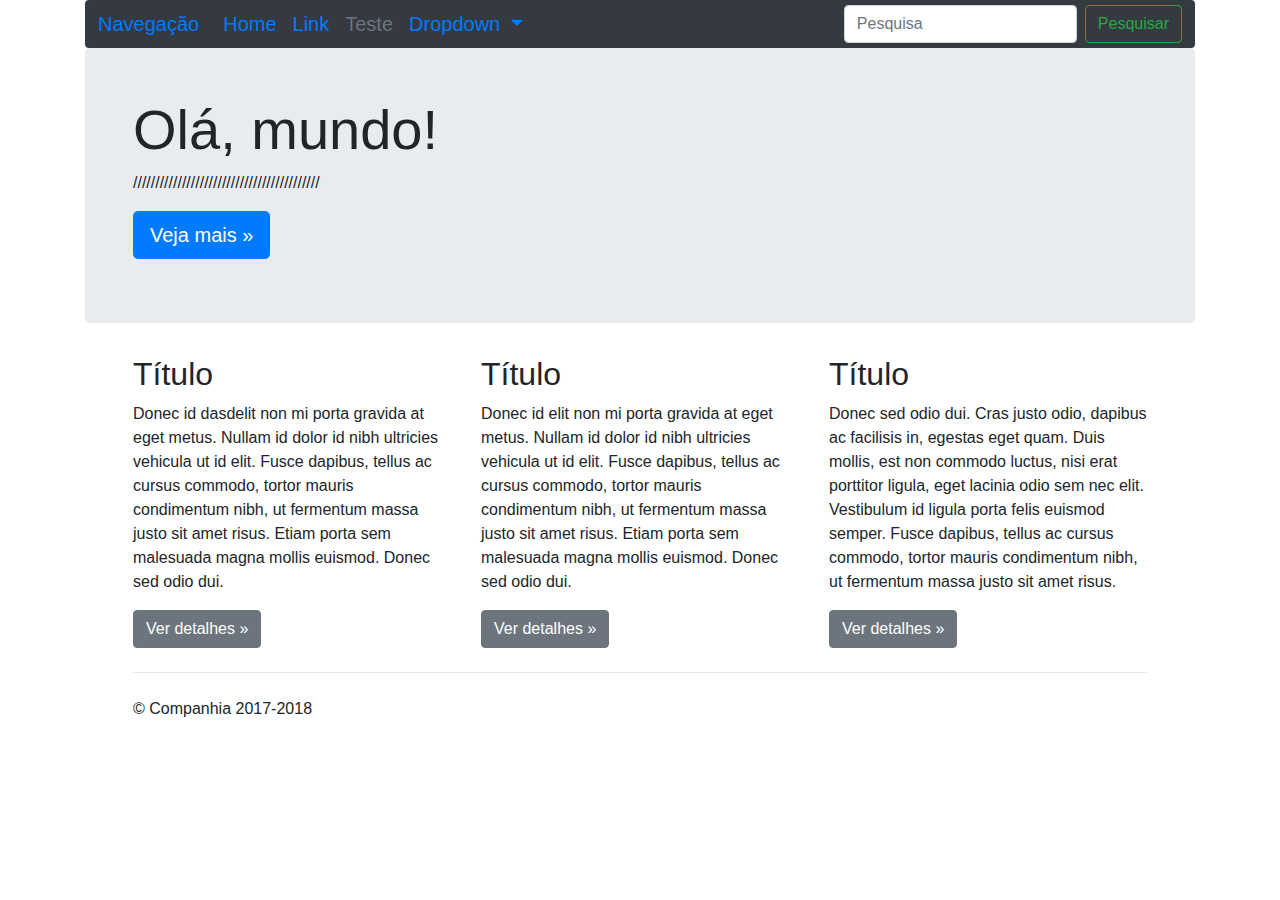
==== JoaoVitorGasparottoScuira_11/index.html @ f3cae952 "Exercicio 4 do 2 bimestre" ====
<!DOCTYPE html>
<html lang="pt-br">
  <head>
    <title>Bootstrap - website informacional</title>

    <!-- Required meta tags -->
    <meta charset="utf-8" />
    <meta
      name="viewport"
      content="width=device-width, initial-scale=1, shrink-to-fit=no"    />
    <meta name="author" content="João Vitor Gasparotto Scuira" />

    <link rel="stylesheet" href="css/bootstrap.min.css" />
  </head>

  <body>
    <div class="container">
      <nav class="navbar navbar-expand-lg navbar-toggler bg-dark">
        <a class="navbar-brand" href="#">Navegação</a>
        <button
          class="navbar-toggler"
          type="button"
          data-toggle="collapse"
          data-target="#navbarSupportedContent"
          aria-controls="navbarSupportedContent"
          aria-expanded="false"
          aria-label="Toggle navigation"
        >
          <span class="navbar-toggler-icon"></span>
        </button>

        <div class="collapse navbar-collapse" id="navbarSupportedContent">
          <ul class="navbar-nav mr-auto">
            <li class="nav-item active">
              <a class="nav-link" href="#"
                >Home <span class="sr-only">(current)</span></a
              >
            </li>
            <li class="nav-item">
              <a class="nav-link" href="#">Link</a>
            </li>
            <li class="nav-item">
              <a class="nav-link disabled" href="#">Teste</a>
            </li>
            <li class="nav-item dropdown">
              <a
                class="nav-link dropdown-toggle"
                href="#"
                id="navbarDropdown"
                role="button"
                data-toggle="dropdown"
                aria-haspopup="true"
                aria-expanded="false"
              >
                Dropdown
              </a>
              <div class="dropdown-menu" aria-labelledby="navbarDropdown">
                <a class="dropdown-item" href="#">Action</a>
                <a class="dropdown-item" href="#">Another action</a>
                <div class="dropdown-divider"></div>
                <a class="dropdown-item" href="#">Something else here</a>
              </div>
            </li>
          </ul>
          <form class="form-inline my-2 my-lg-0">
            <input
              class="form-control mr-sm-2"
              type="search"
              placeholder="Pesquisa"
              aria-label="Search"
            />
            <button class="btn btn-outline-success my-2 my-sm-0" type="submit">
              Pesquisar
            </button>
          </form>
        </div>
      </nav>

      <div class="jumbotron p-5">
        <h1 class="display-4">Olá, mundo!</h1>
        <p>
          //////////////////////////////////////////
        </p>
        <p class="lead">
          <a class="btn btn-primary btn-lg" href="#" role="button"
            >Veja mais »</a
          >
        </p>
      </div>

      <div class="row px-5">
        <div class="col">
          <h2>Título</h2>
          <p>
            Donec id dasdelit non mi porta gravida at eget metus. Nullam id dolor id
            nibh ultricies vehicula ut id elit. Fusce dapibus, tellus ac cursus
            commodo, tortor mauris condimentum nibh, ut fermentum massa justo
            sit amet risus. Etiam porta sem malesuada magna mollis euismod.
            Donec sed odio dui.
          </p>
          <button class="btn btn-secondary">Ver detalhes »</button>
        </div>
        <div class="col">
          <h2>Título</h2>
          <p>
            Donec id elit non mi porta gravida at eget metus. Nullam id dolor id
            nibh ultricies vehicula ut id elit. Fusce dapibus, tellus ac cursus
            commodo, tortor mauris condimentum nibh, ut fermentum massa justo
            sit amet risus. Etiam porta sem malesuada magna mollis euismod.
            Donec sed odio dui.
          </p>
          <button class="btn btn-secondary">Ver detalhes »</button>
        </div>
        <div class="col">
          <h2>Título</h2>
          <p>
            Donec sed odio dui. Cras justo odio, dapibus ac facilisis in,
            egestas eget quam. Duis mollis, est non commodo luctus, nisi erat
            porttitor ligula, eget lacinia odio sem nec elit. Vestibulum id
            ligula porta felis euismod semper. Fusce dapibus, tellus ac cursus
            commodo, tortor mauris condimentum nibh, ut fermentum massa justo
            sit amet risus.
          </p>
          <button class="btn btn-secondary">Ver detalhes »</button>
        </div>
      </div>
      <footer class="px-5">
        <hr class="my-4 px-5" />
        <p>© Companhia 2017-2018</p>
      </footer>
    </div>

    <!-- Optional JavaScript -->
    <!-- jQuery first, then Popper.js, then Bootstrap JS -->
    <script
      src="https://code.jquery.com/jquery-3.3.1.slim.min.js"
      integrity="sha384-q8i/X+965DzO0rT7abK41JStQIAqVgRVzpbzo5smXKp4YfRvH+8abtTE1Pi6jizo"
      crossorigin="anonymous"
    ></script>
    <script
      src="https://cdnjs.cloudflare.com/ajax/libs/popper.js/1.14.3/umd/popper.min.js"
      integrity="sha384-ZMP7rVo3mIykV+2+9J3UJ46jBk0WLaUAdn689aCwoqbBJiSnjAK/l8WvCWPIPm49"
      crossorigin="anonymous"
    ></script>
    <script src="js/bootstrap.min.js"></script>
  </body>
</html>
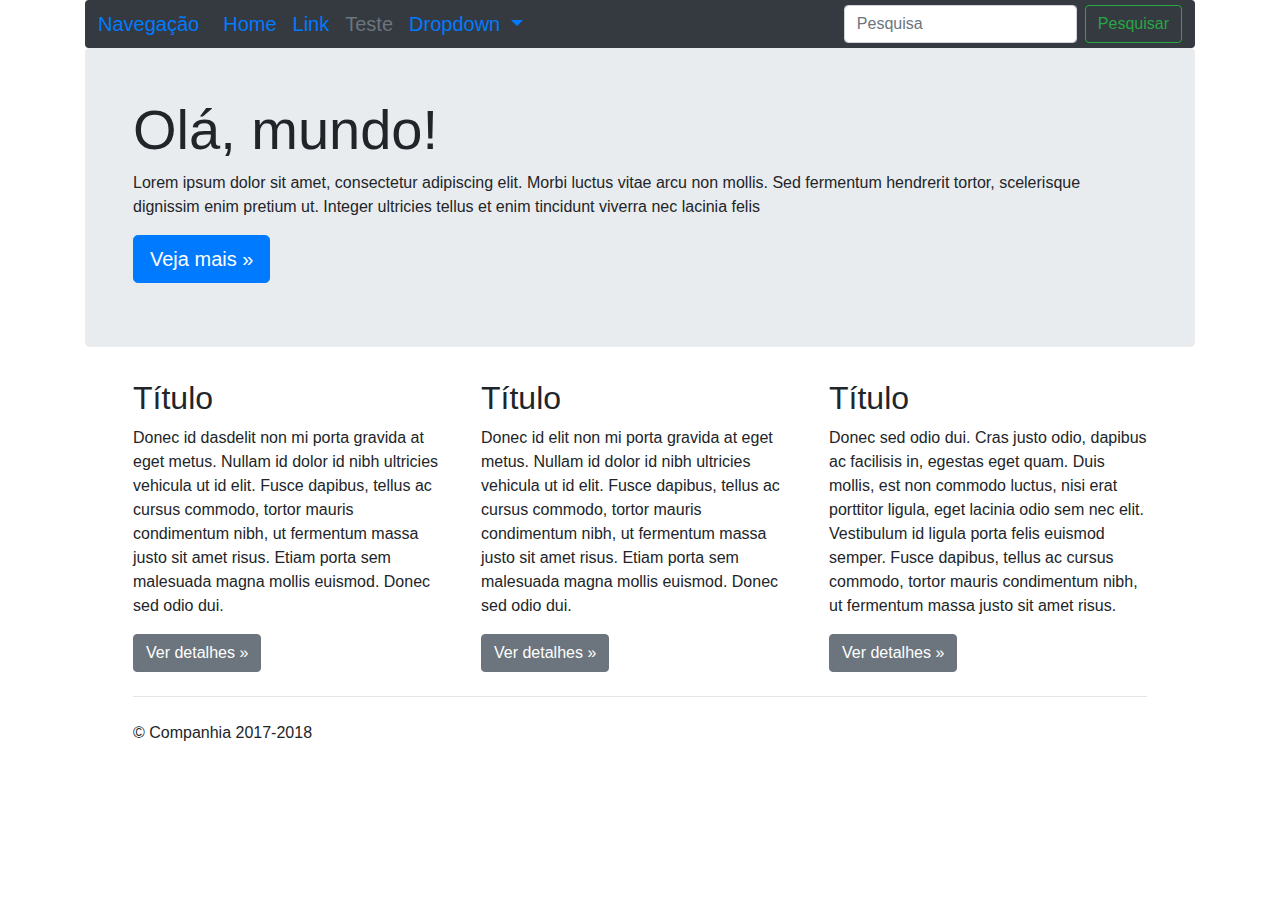
==== commit 17cff704: "Update index.html" ====
--- a/JoaoVitorGasparottoScuira_11/index.html
+++ b/JoaoVitorGasparottoScuira_11/index.html
@@ -3,7 +3,6 @@
   <head>
     <title>Bootstrap - website informacional</title>
 
-    <!-- Required meta tags -->
     <meta charset="utf-8" />
     <meta
       name="viewport"
@@ -79,8 +78,8 @@
       <div class="jumbotron p-5">
         <h1 class="display-4">Olá, mundo!</h1>
         <p>
-          //////////////////////////////////////////
-        </p>
+          Lorem ipsum dolor sit amet, consectetur adipiscing elit. Morbi luctus vitae arcu non mollis.
+          Sed fermentum hendrerit tortor, scelerisque dignissim enim pretium ut. Integer ultricies tellus et enim tincidunt viverra nec lacinia felis </p>
         <p class="lead">
           <a class="btn btn-primary btn-lg" href="#" role="button"
             >Veja mais »</a
@@ -129,9 +128,6 @@
         <p>© Companhia 2017-2018</p>
       </footer>
     </div>
-
-    <!-- Optional JavaScript -->
-    <!-- jQuery first, then Popper.js, then Bootstrap JS -->
     <script
       src="https://code.jquery.com/jquery-3.3.1.slim.min.js"
       integrity="sha384-q8i/X+965DzO0rT7abK41JStQIAqVgRVzpbzo5smXKp4YfRvH+8abtTE1Pi6jizo"
